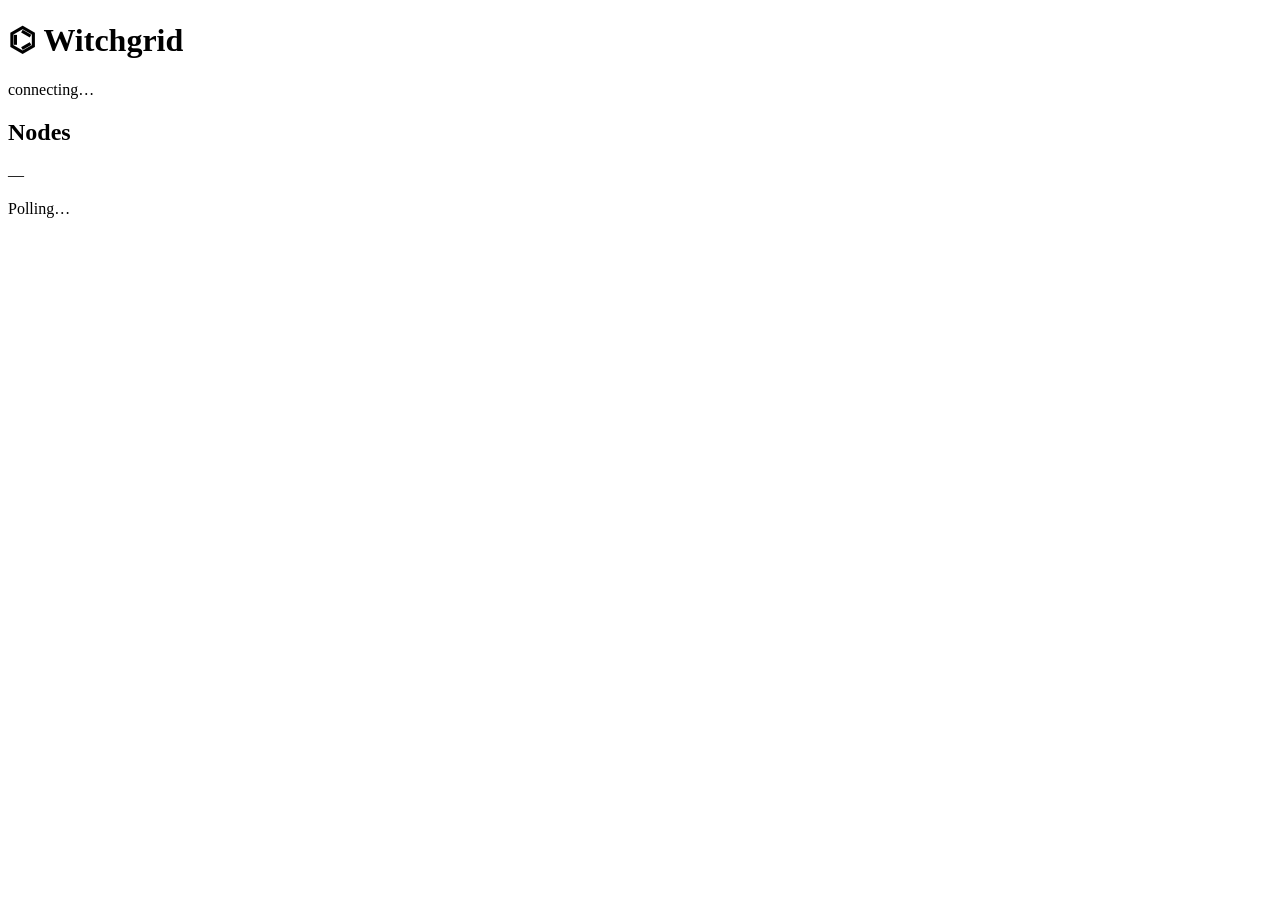
==== src/witchgrid/cp/static/index.html @ c0918904 "v0.1: control plane + node agent + dashboard Single Python package, runs as CP, worker, or both via " ====
<!doctype html>
<html lang="en">
  <head>
    <meta charset="utf-8" />
    <meta name="viewport" content="width=device-width, initial-scale=1" />
    <title>Witchgrid</title>
    <link rel="stylesheet" href="/assets/app.css" />
  </head>
  <body>
    <header class="topbar">
      <h1 class="brand">
        <span class="brand__mark">⌬</span> Witchgrid
      </h1>
      <span id="status" class="status">connecting…</span>
    </header>

    <main class="container">
      <section class="section">
        <div class="section__head">
          <h2>Nodes</h2>
          <span id="count" class="muted">—</span>
        </div>
        <div id="nodes" class="grid">
          <p class="muted">Polling…</p>
        </div>
      </section>
    </main>

    <script src="/assets/app.js"></script>
  </body>
</html>
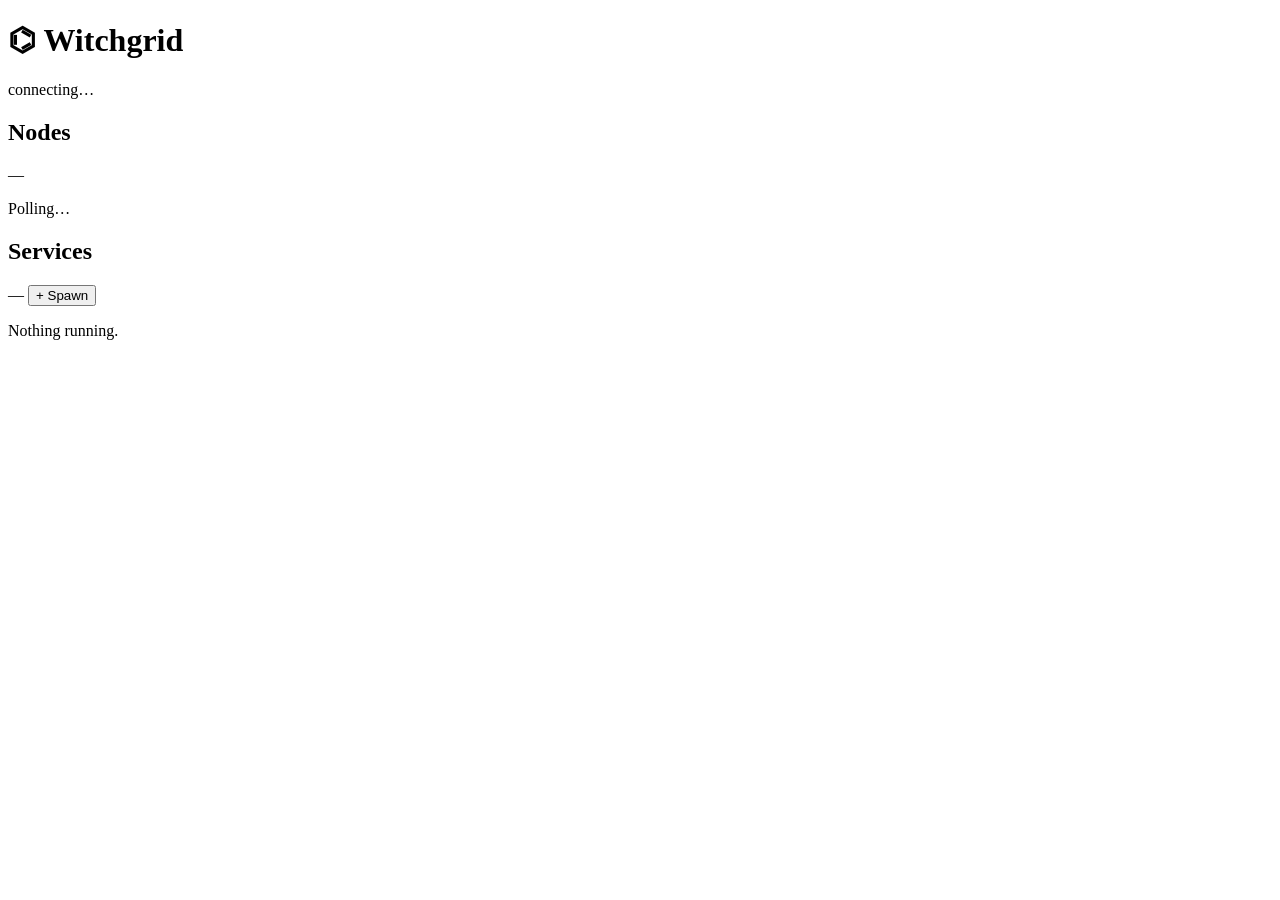
==== commit 66de72e7: "v0.2: spawn / stop llama-server services from the dashboard The actual orchestration value: pick a m" ====
--- a/src/witchgrid/cp/static/index.html
+++ b/src/witchgrid/cp/static/index.html
@@ -24,7 +24,58 @@
           <p class="muted">Polling…</p>
         </div>
       </section>
+
+      <section class="section">
+        <div class="section__head">
+          <h2>Services</h2>
+          <span id="services-count" class="muted">—</span>
+          <button id="open-spawn" class="btn btn--primary" type="button">+ Spawn</button>
+        </div>
+        <div id="services" class="grid">
+          <p class="muted">Nothing running.</p>
+        </div>
+      </section>
     </main>
+
+    <div id="spawn-backdrop" class="modal-backdrop" hidden>
+      <div class="modal">
+        <h3>Spawn service</h3>
+        <form id="spawn-form" class="form">
+          <label>
+            <span>Template</span>
+            <select name="template">
+              <option value="llama_server">llama_server</option>
+            </select>
+          </label>
+          <label>
+            <span>Node</span>
+            <select id="spawn-node" name="node_id"></select>
+          </label>
+          <label>
+            <span>Model path</span>
+            <input
+              type="text"
+              name="model_path"
+              placeholder="/home/you/AI/gguf_models/your-model.gguf"
+              required
+            />
+          </label>
+          <label>
+            <span>Context size</span>
+            <input type="number" name="context_size" value="8192" />
+          </label>
+          <label>
+            <span>GPU layers (-ngl)</span>
+            <input type="number" name="n_gpu_layers" value="999" />
+          </label>
+          <p id="spawn-error" class="error"></p>
+          <div class="modal__actions">
+            <button type="button" id="spawn-cancel" class="btn btn--ghost">Cancel</button>
+            <button type="submit" class="btn btn--primary">Spawn</button>
+          </div>
+        </form>
+      </div>
+    </div>
 
     <script src="/assets/app.js"></script>
   </body>
